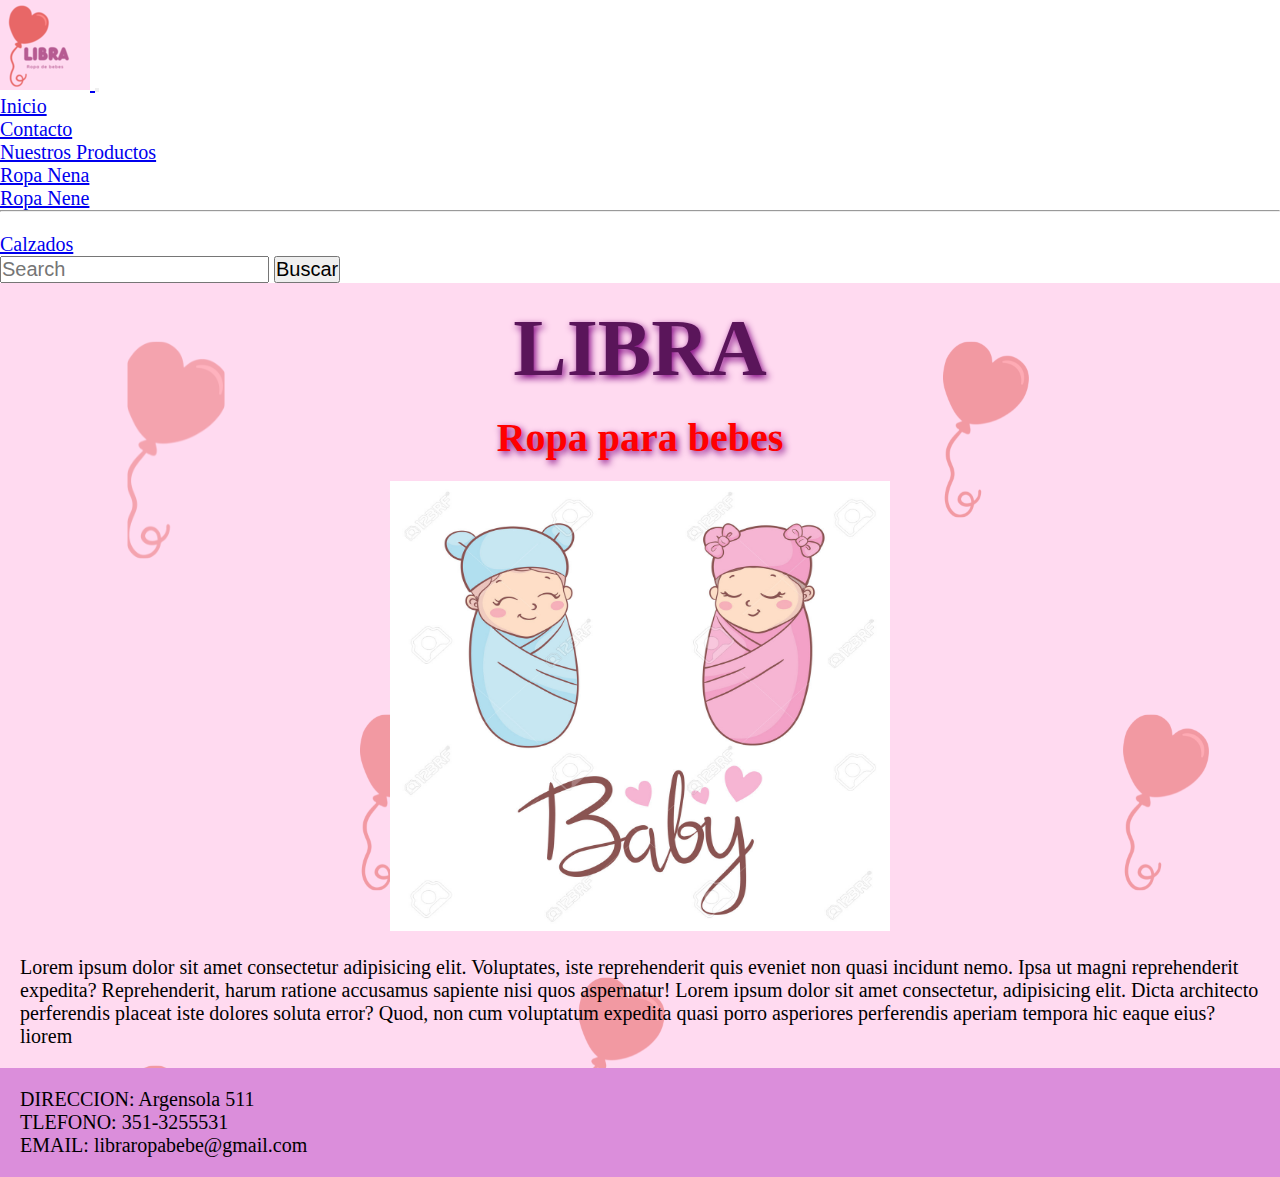
==== index.html @ 31874043 "inicio del proyecto" ====
<!DOCTYPE html>
<html lang="en">

<head>
    <meta charset="UTF-8">
    <meta name="viewport" content="width=device-width, initial-scale=1.0">
    <link href="https://cdn.jsdelivr.net/npm/bootstrap@5.3.2/dist/css/bootstrap.min.css" rel="stylesheet"
        integrity="sha384-T3c6CoIi6uLrA9TneNEoa7RxnatzjcDSCmG1MXxSR1GAsXEV/Dwwykc2MPK8M2HN" crossorigin="anonymous">
    <link rel="stylesheet" href="./css/styles.css">
    <title>Document</title>
</head>

<body>
    <header>
        <nav class="navbar navbar-expand-lg bg-body-tertiary border-bottom border-black">
            <div class="container-fluid">
                <a class="navbar-brand" href="./index.html">
                    <img src="./imagenes/libra (2).png">
                </a>
                <button class="navbar-toggler" type="button" data-bs-toggle="collapse"
                    data-bs-target="#navbarSupportedContent" aria-controls="navbarSupportedContent"
                    aria-expanded="false" aria-label="Toggle navigation">
                    <span class="navbar-toggler-icon"></span>
                </button>
                <div class="collapse navbar-collapse" id="navbarSupportedContent">
                    <ul class="navbar-nav me-auto mb-2 mb-lg-0">
                        <li class="nav-item">
                            <a class="nav-link active" aria-current="page" href="./index.html">Inicio</a>
                        </li>
                        <li class="nav-item">
                            <a class="nav-link" href="./pages/contacto.html">Contacto</a>
                        </li>
                        <li class="nav-item dropdown">
                            <a class="nav-link dropdown-toggle" href="#" role="button" data-bs-toggle="dropdown"
                                aria-expanded="false">
                                Nuestros Productos
                            </a>
                            <ul class="dropdown-menu">
                                <li><a class="dropdown-item" href="./pages/ropa nena.html">Ropa Nena</a></li>
                                <li><a class="dropdown-item" href="./pages/ropa nene.html">Ropa Nene</a></li>
                                <li>
                                    <hr class="dropdown-divider">
                                </li>
                                <li><a class="dropdown-item" href="./pages/calzados.html">Calzados</a></li>
                            </ul>
                        </li>

                    </ul>
                    <form class="d-flex" role="search">
                        <input class="form-control me-2" type="search" placeholder="Search" aria-label="Search">
                        <button class="btn btn-outline-success" type="submit">Buscar</button>
                    </form>
                </div>
            </div>
        </nav>
    </header>
    <main class="fondo">
        <section class="conteiner portada">
            <h1 class="portada-titulo">
                LIBRA 
            </h1>
            <h2 class="portada-subtitulo">Ropa para bebes</h2>
            <div>
                <img class="portada-imagen" src="./imagenes/bebes.jpg">
            </div>
            <div clas="portada descripcion">
                Lorem ipsum dolor sit amet consectetur adipisicing elit. Voluptates, iste reprehenderit quis eveniet non
                quasi incidunt nemo. Ipsa ut magni reprehenderit expedita? Reprehenderit, harum ratione accusamus
                sapiente nisi quos aspernatur! Lorem ipsum dolor sit amet consectetur, adipisicing elit. Dicta
                architecto perferendis placeat iste dolores soluta error? Quod, non cum voluptatum expedita quasi porro
                asperiores perferendis aperiam tempora hic eaque eius? liorem

            </div>
        </section>
    </main>
    <footer class="footer">
        <li>
            <ul>DIRECCION: Argensola 511</ul>
            <ul>TLEFONO: 351-3255531</ul>
            <ul>EMAIL: libraropabebe@gmail.com</ul>
        </li>
    </footer>
    <script src="https://cdn.jsdelivr.net/npm/bootstrap@5.3.2/dist/js/bootstrap.bundle.min.js"
        integrity="sha384-C6RzsynM9kWDrMNeT87bh95OGNyZPhcTNXj1NW7RuBCsyN/o0jlpcV8Qyq46cDfL"
        crossorigin="anonymous"></script>
</body>

</html>
---- css/styles.css ----
* {
    margin: 0;
    padding: 0;
    box-sizing: border-box;
    font-size: 20px;
}

.fondo {
    background-image: url(../imagenes/fondo.png);
    background-image: no-repeat;
}

.portada {
    gap: 1rem;
    padding: 1rem;
    display: flex;
    flex-direction: column;
    justify-content: center;
    align-items: center;
}

.portada-titulo {
    color: rgb(90, 21, 90);
    text-shadow: 2px 3px 7px purple;
    font-weight: bold;
    font-size: 2rem;
}

.portada-subtitulo{
    color: red;
    text-shadow: 2px 3px 7px purple;
    font-weight: bold;
    font-size: 1rem;
}

@media (min-width:1200px){
    .portada-titulo{
        font-size: 4rem;
    }
}
@media (min-width:1200px){
    .portada-subtitulo{
        font-size: 2rem;
    }
}

.portada-imagen {
    width: 210px;
    height: 200px;
}

@media (min-width:1200px){
    .portada-imagen{
        width: 500px;
        height: 450px;  
    }
}

.portada-imagen {
    text-align: justify;
}


/* formulario */

.titulo{
    color: red;
    text-shadow: 2px 3px 7px purple;
    font-weight: bold;
    text-align: center;
}
.formulario {
    font-size: 1em;
    padding-left: 1rem;
    color: black;
    text-shadow: 2px 3px 8px white;
}
    .formulario-lista {
        padding: 1rem;
        display: flex;
        flex-direction: column;
        align-items: center;
        gap: 1rem;
        color: black;
        text-shadow: 2px 3px 8px white;
    }



@media (min-width:1200px) {
    .formulario {
        font-size: 1.5rem;
    }}
    @media (min-width:1200px) {
        .formulario-lista {
            display: grid;
            grid-template-columns: 1fr 1fr;
            grid-template-rows: 1fr 1fr;
        }}

        /* &-imagen {
            display: flex;
            flex-direction: row;
            justify-content: space-evenly;
            align-items: center;
            padding: 1rem 1rem 1rem;
            background-image: linear-gradient(45deg, rgb(34, 33, 33), rgb(163, 161, 161), rgb(34, 33, 33));
        }
    } */






/* FOOTER */
/* .footer{
    background-color: rgb(48, 45, 45);
    color:white;
} */
.footer {
    background-color: rgba(189, 49, 189, 0.548);
    color: black;
    border-top: 2px;
    padding: 1rem;
    font-size: 12px;
    list-style-type: none;
}
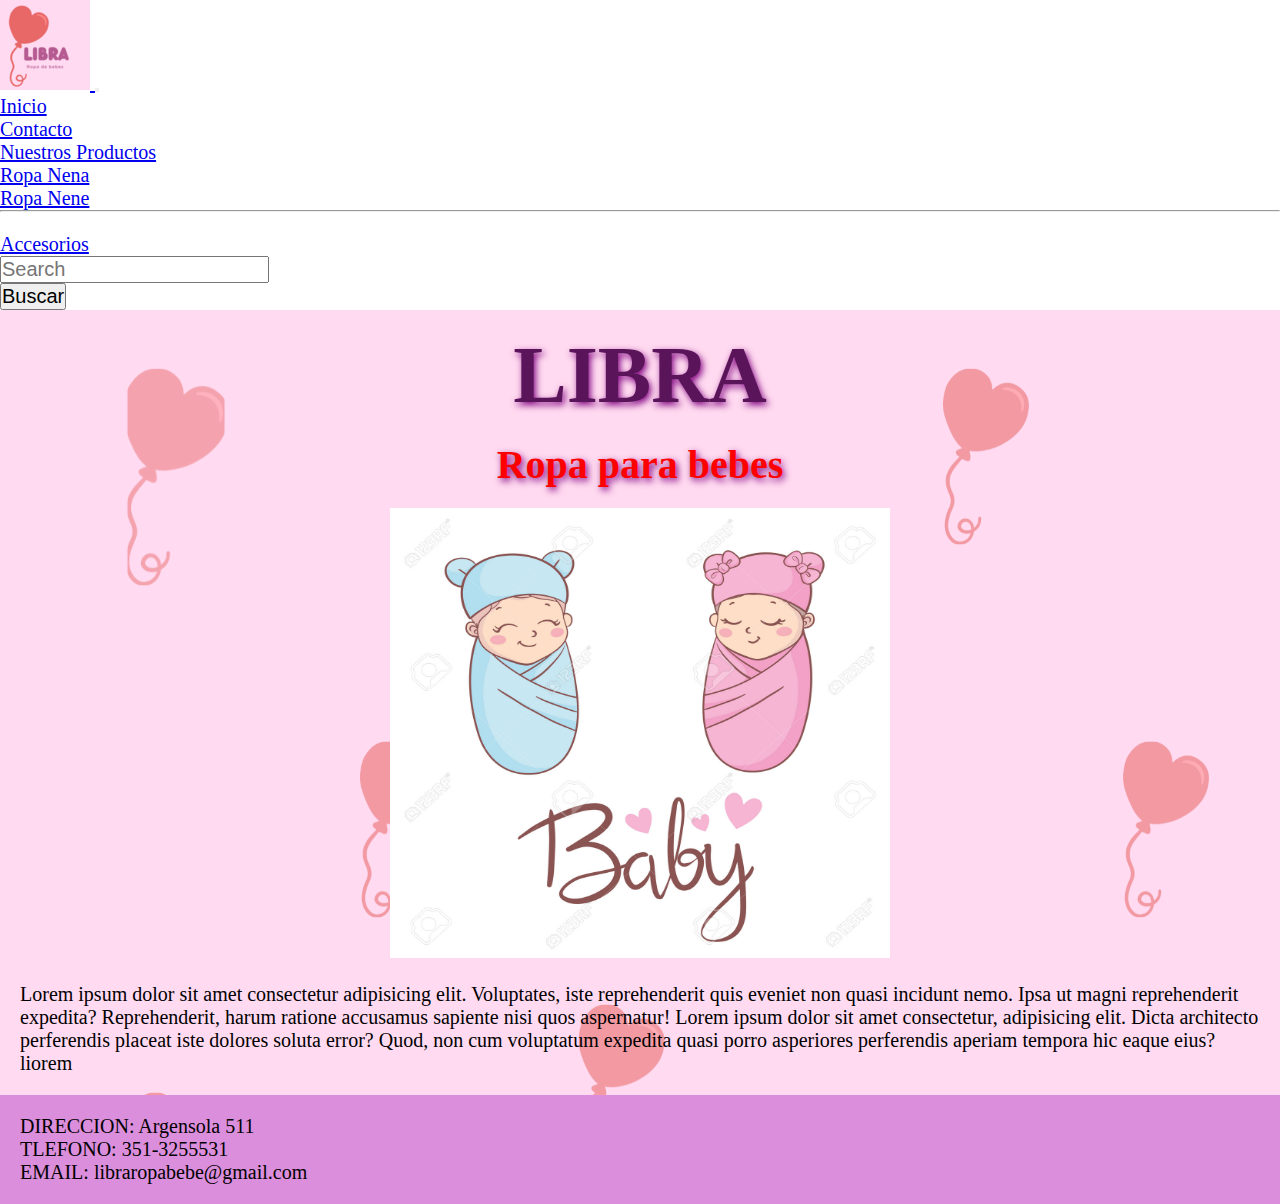
==== commit ffd43408: "accesorios" ====
--- a/index.html
+++ b/index.html
@@ -6,7 +6,7 @@
     <meta name="viewport" content="width=device-width, initial-scale=1.0">
     <link href="https://cdn.jsdelivr.net/npm/bootstrap@5.3.2/dist/css/bootstrap.min.css" rel="stylesheet"
         integrity="sha384-T3c6CoIi6uLrA9TneNEoa7RxnatzjcDSCmG1MXxSR1GAsXEV/Dwwykc2MPK8M2HN" crossorigin="anonymous">
-    <link rel="stylesheet" href="./css/styles.css">
+    <link rel="stylesheet" href="./css/style.css">
     <title>Document</title>
 </head>
 
@@ -41,7 +41,7 @@
                                 <li>
                                     <hr class="dropdown-divider">
                                 </li>
-                                <li><a class="dropdown-item" href="./pages/calzados.html">Calzados</a></li>
+                                <li><a class="dropdown-item" href="./pages/Accesorios.html">Accesorios</a></li>
                             </ul>
                         </li>
 
--- a/css/style.css
+++ b/css/style.css
@@ -0,0 +1,317 @@
+* {
+  margin: 0;
+  padding: 0;
+  box-sizing: border-box;
+  font-size: 20px;
+}
+
+.fondo {
+  background-image: url(../imagenes/fondo.png);
+  background-image: no-repeat;
+}
+
+.btn {
+  display: flex;
+  flex-direction: column;
+  justify-content: center;
+  align-items: center;
+}
+
+.footer {
+  background-color: rgba(189, 49, 189, 0.548);
+  color: black;
+  border-top: 2px;
+  padding: 1rem;
+  font-size: 12px;
+  list-style-type: none;
+}
+
+.portada {
+  gap: 1rem;
+  padding: 1rem;
+  display: flex;
+  flex-direction: column;
+  justify-content: center;
+  align-items: center;
+}
+
+.portada-titulo {
+  color: rgb(90, 21, 90);
+  text-shadow: 2px 3px 7px purple;
+  font-weight: bold;
+  font-size: 2rem;
+}
+
+.portada-subtitulo {
+  color: red;
+  text-shadow: 2px 3px 7px purple;
+  font-weight: bold;
+  font-size: 1rem;
+}
+
+@media (min-width: 1200px) {
+  .portada-titulo {
+    font-size: 4rem;
+  }
+}
+@media (min-width: 1200px) {
+  .portada-subtitulo {
+    font-size: 2rem;
+  }
+}
+.portada-imagen {
+  width: 210px;
+  height: 200px;
+}
+
+@media (min-width: 1200px) {
+  .portada-imagen {
+    width: 500px;
+    height: 450px;
+  }
+}
+.portada-imagen {
+  text-align: justify;
+}
+
+.titulo {
+  color: red;
+  text-shadow: 2px 3px 7px purple;
+  font-weight: bold;
+  text-align: center;
+}
+
+.formulario {
+  font-size: 1em;
+  padding-left: 1rem;
+  color: black;
+  text-shadow: 2px 3px 8px white;
+}
+.formulario-lista {
+  padding: 1rem;
+  display: flex;
+  flex-direction: column;
+  align-items: center;
+  gap: 1rem;
+  color: black;
+  text-shadow: 2px 3px 8px white;
+}
+
+@media (min-width: 1200px) {
+  .formulario {
+    font-size: 1.5rem;
+  }
+}
+@media (min-width: 1200px) {
+  .formulario-lista {
+    display: grid;
+    grid-template-columns: 1fr 1fr;
+    grid-template-rows: 1fr 1fr;
+  }
+}
+.compra {
+  display: flex;
+  flex-direction: column;
+  justify-content: center;
+}
+
+.tarjeta {
+  border: 1px solid #ddd;
+  border-radius: 8px;
+  overflow: hidden;
+  margin: 20px;
+  width: 300px;
+  box-shadow: 0 4px 10px rgba(17, 17, 17, 0.1);
+  background-color: #fff;
+  display: flex;
+  flex-direction: column;
+  justify-content: center;
+  align-items: center;
+}
+.tarjeta img {
+  width: 200px;
+  height: 200px;
+  object-fit: cover;
+  text-align: center;
+}
+.tarjeta h2 {
+  text-align: center;
+  margin: 10px 0;
+  color: rgb(129, 22, 40);
+}
+.tarjeta p {
+  padding: 0 15px;
+  text-align: justify;
+}
+.tarjeta precio {
+  text-align: center;
+  font-size: 1.5rem;
+  color: rgb(179, 9, 9);
+  margin: 10px 0;
+}
+.tarjeta button {
+  display: block;
+  width: 100%;
+  padding: 10px;
+  background-color: rgb(87, 4, 87);
+  color: #fff;
+  border: none;
+  border-radius: 5px;
+  cursor: pointer;
+  font-size: 1em;
+}
+
+.button:hover {
+  transform: scale(1.08);
+  transition-duration: 1s;
+  transition-property: all;
+  transition-timing-function: ease;
+}
+
+@media (min-width: 1000px) {
+  .compra {
+    display: grid;
+    justify-items: center;
+    align-items: center;
+    grid-template-columns: 1fr 1fr 1fr;
+    grid-template-rows: 1fr 1fr;
+  }
+}
+.compra {
+  display: flex;
+  flex-direction: column;
+  justify-content: center;
+}
+
+.tarjeta {
+  border: 1px solid #ddd;
+  border-radius: 8px;
+  overflow: hidden;
+  margin: 20px;
+  width: 300px;
+  box-shadow: 0 4px 10px rgba(17, 17, 17, 0.1);
+  background-color: #fff;
+  display: flex;
+  flex-direction: column;
+  justify-content: center;
+  align-items: center;
+}
+.tarjeta img {
+  width: 200px;
+  height: 200px;
+  object-fit: cover;
+  text-align: center;
+}
+.tarjeta h2 {
+  text-align: center;
+  margin: 10px 0;
+  color: rgb(129, 22, 40);
+}
+.tarjeta p {
+  padding: 0 15px;
+  text-align: justify;
+}
+.tarjeta precio {
+  text-align: center;
+  font-size: 1.5rem;
+  color: rgb(179, 9, 9);
+  margin: 10px 0;
+}
+.tarjeta button {
+  display: block;
+  width: 100%;
+  padding: 10px;
+  background-color: rgb(87, 4, 87);
+  color: #fff;
+  border: none;
+  border-radius: 5px;
+  cursor: pointer;
+  font-size: 1em;
+}
+
+.button:hover {
+  transform: scale(1.08);
+  transition-duration: 1s;
+  transition-property: all;
+  transition-timing-function: ease;
+}
+
+@media (min-width: 1000px) {
+  .compra {
+    display: grid;
+    justify-items: center;
+    align-items: center;
+    grid-template-columns: 1fr 1fr 1fr;
+    grid-template-rows: 1fr 1fr;
+  }
+}
+.compra {
+  display: flex;
+  flex-direction: column;
+  justify-content: center;
+}
+
+.tarjeta {
+  border: 1px solid #ddd;
+  border-radius: 8px;
+  overflow: hidden;
+  margin: 20px;
+  width: 300px;
+  box-shadow: 0 4px 10px rgba(17, 17, 17, 0.1);
+  background-color: #fff;
+  display: flex;
+  flex-direction: column;
+  justify-content: center;
+  align-items: center;
+}
+.tarjeta img {
+  width: 200px;
+  height: 200px;
+  object-fit: cover;
+  text-align: center;
+}
+.tarjeta h2 {
+  text-align: center;
+  margin: 10px 0;
+  color: rgb(129, 22, 40);
+}
+.tarjeta p {
+  padding: 0 15px;
+  text-align: justify;
+}
+.tarjeta precio {
+  text-align: center;
+  font-size: 1.5rem;
+  color: rgb(179, 9, 9);
+  margin: 10px 0;
+}
+.tarjeta button {
+  display: block;
+  width: 100%;
+  padding: 10px;
+  background-color: rgb(87, 4, 87);
+  color: #fff;
+  border: none;
+  border-radius: 5px;
+  cursor: pointer;
+  font-size: 1em;
+}
+
+.button:hover {
+  transform: scale(1.08);
+  transition-duration: 1s;
+  transition-property: all;
+  transition-timing-function: ease;
+}
+
+@media (min-width: 1000px) {
+  .compra {
+    display: grid;
+    justify-items: center;
+    align-items: center;
+    grid-template-columns: 1fr 1fr 1fr;
+    grid-template-rows: 1fr 1fr;
+  }
+}
+
+/*# sourceMappingURL=style.css.map */
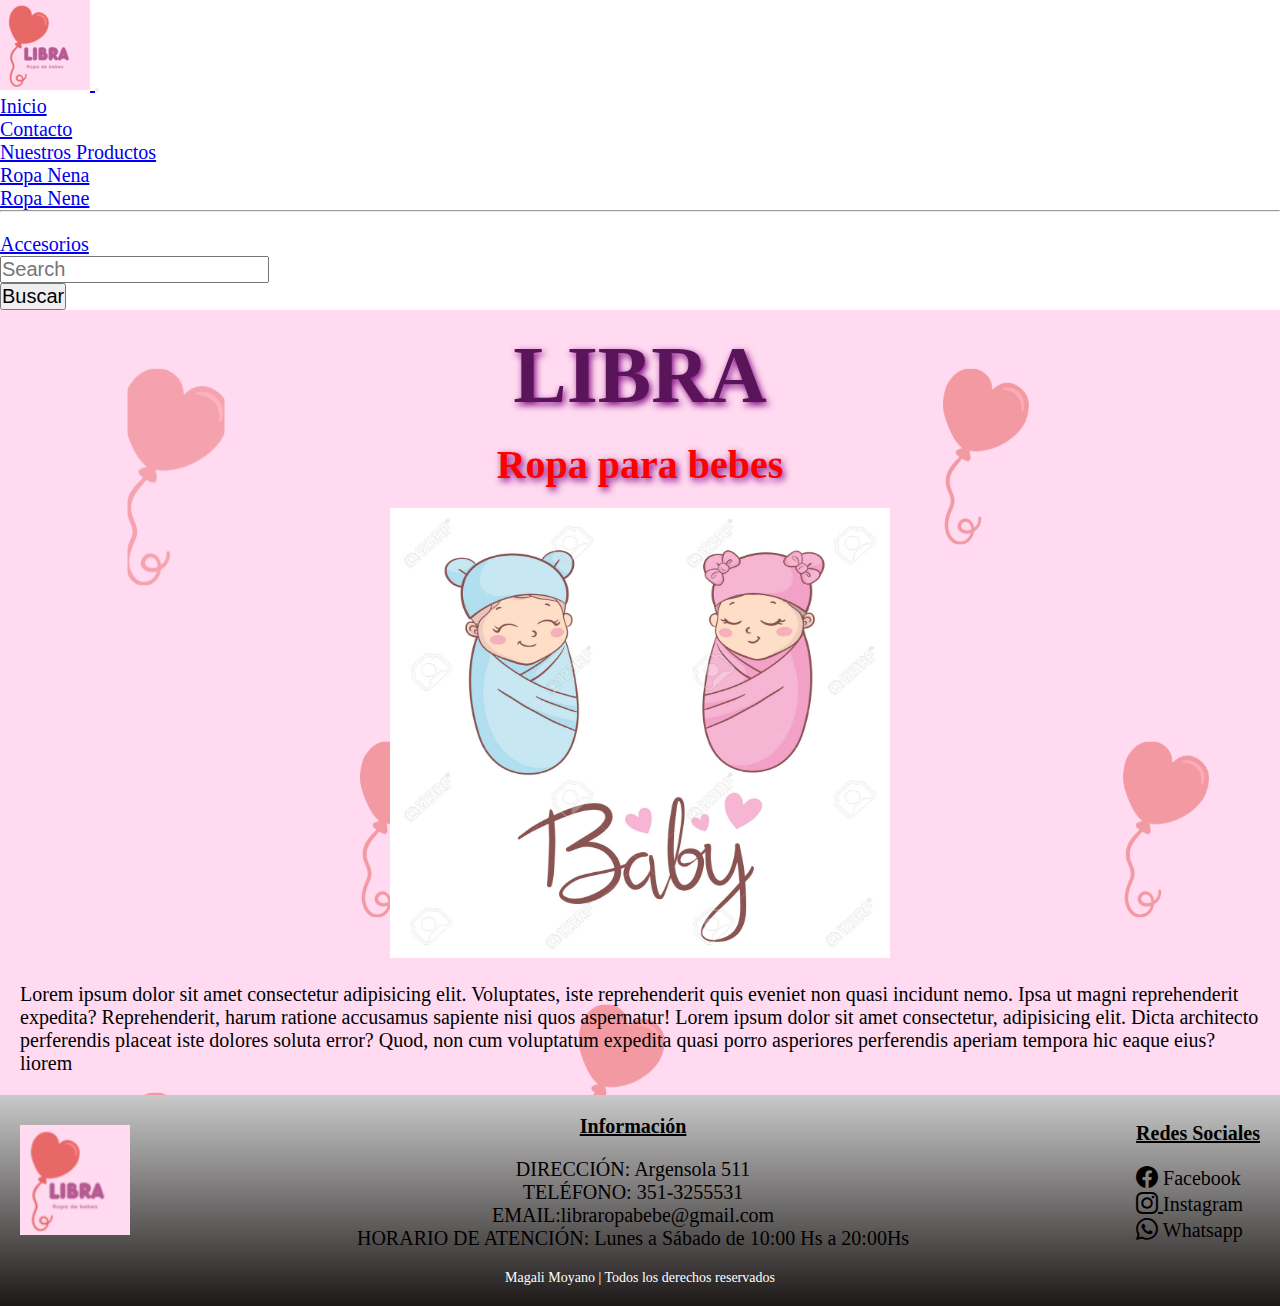
==== commit 4b34b7bc: "midificacion" ====
--- a/index.html
+++ b/index.html
@@ -6,7 +6,8 @@
     <meta name="viewport" content="width=device-width, initial-scale=1.0">
     <link href="https://cdn.jsdelivr.net/npm/bootstrap@5.3.2/dist/css/bootstrap.min.css" rel="stylesheet"
         integrity="sha384-T3c6CoIi6uLrA9TneNEoa7RxnatzjcDSCmG1MXxSR1GAsXEV/Dwwykc2MPK8M2HN" crossorigin="anonymous">
-    <link rel="stylesheet" href="./css/style.css">
+        <link rel="stylesheet" href="https://cdn.jsdelivr.net/npm/bootstrap-icons@1.11.3/font/bootstrap-icons.min.css">
+        <link rel="stylesheet" href="./css/style.css">
     <title>Document</title>
 </head>
 
@@ -74,12 +75,32 @@
         </section>
     </main>
     <footer class="footer">
-        <li>
-            <ul>DIRECCION: Argensola 511</ul>
-            <ul>TLEFONO: 351-3255531</ul>
-            <ul>EMAIL: libraropabebe@gmail.com</ul>
-        </li>
-    </footer>
+        <div class="container footer-wrapper">
+            <div> <img class="logo" src="./imagenes/libra (2).png" alt="logo">
+            </div>
+            <div class="footer-info">
+                <h4>Información</h4>
+                <p> DIRECCIÓN: Argensola 511</p>
+                <p> TELÉFONO: 351-3255531</p>
+                <p> EMAIL:libraropabebe@gmail.com</p>
+                <p>HORARIO DE ATENCIÓN: Lunes a Sábado de 10:00 Hs a 20:00Hs</p>
+            </div>
+            <div class="footer-redes">
+                <h4>Redes Sociales</h4>
+                <ul class="redes2">
+                    <li> <a href= "https://www.facebook.com/"
+                            target="_blank"> <i class="bi bi-facebook"></i></a> Facebook</li>
+                    <li> <a href="https://www.instagram.com/" target="_blank"> <i
+                                class="bi bi-instagram"></i> </a>
+                        Instagram</li>
+                    <li> <a href="https://www.whatsapp.com/" target="_blank"> <i class="bi bi-whatsapp"></i></a> Whatsapp
+                    </li>
+                </ul>
+            </div>
+        </div>
+        <p class="footer-copy">
+            Magali Moyano | Todos los derechos reservados
+        </p>
     <script src="https://cdn.jsdelivr.net/npm/bootstrap@5.3.2/dist/js/bootstrap.bundle.min.js"
         integrity="sha384-C6RzsynM9kWDrMNeT87bh95OGNyZPhcTNXj1NW7RuBCsyN/o0jlpcV8Qyq46cDfL"
         crossorigin="anonymous"></script>
--- a/css/style.css
+++ b/css/style.css
@@ -1,3 +1,4 @@
+@charset "UTF-8";
 * {
   margin: 0;
   padding: 0;
@@ -18,14 +19,82 @@
 }
 
 .footer {
-  background-color: rgba(189, 49, 189, 0.548);
+  background-image: linear-gradient(rgb(201, 201, 201), rgb(29, 24, 24));
   color: black;
   border-top: 2px;
   padding: 1rem;
-  font-size: 12px;
+  font-size: 5px;
+}
+.footer-lista {
+  display: flex;
+  flex-direction: column;
+  justify-content: center;
+  align-items: center;
+  gap: 0.1rem;
+  color: black;
+}
+.footer-info {
+  display: flex;
+  flex-direction: column;
+  align-items: center;
+  font-size: 2rem;
+  text-align: justify;
+}
+.footer-redes {
+  display: flex;
+  flex-direction: column;
+  justify-content: center;
+}
+.footer-copy {
+  text-align: center;
+  margin-top: 1rem;
+  border-top: 2px;
+  font-size: 0.7rem;
+  color: white;
+}
+
+.footer-redes ul li a i {
+  font-size: 1.1rem;
+}
+
+.footer-redes ul li a {
+  color: black;
+}
+
+.footer-wrapper {
+  display: flex;
+  flex-direction: column;
+  align-items: center;
+  gap: 1.3rem;
+  border-top: 2px;
+}
+
+footer-wrapper h4,
+footer-wrapper p {
+  text-align: center;
+}
+
+.footer-wrapper h4 {
+  font-size: 1.1 rem;
+  text-decoration: underline;
+  margin-bottom: 1rem;
+  color: black;
+}
+
+.logo {
+  width: 110px;
+}
+
+.redes2 {
   list-style-type: none;
 }
 
+@media (min-width: 1000px) {
+  .footer-wrapper {
+    flex-direction: row;
+    justify-content: space-between;
+  }
+}
 .portada {
   gap: 1rem;
   padding: 1rem;
@@ -106,6 +175,83 @@
   .formulario-lista {
     display: grid;
     grid-template-columns: 1fr 1fr;
+    grid-template-rows: 1fr 1fr;
+  }
+}
+.compra {
+  display: flex;
+  flex-direction: column;
+  justify-content: center;
+}
+
+.tarjeta {
+  border: 1px solid #ddd;
+  border-radius: 8px;
+  overflow: hidden;
+  margin: 20px;
+  width: 300px;
+  box-shadow: 0 4px 10px rgba(17, 17, 17, 0.1);
+  background-color: #fff;
+  display: flex;
+  flex-direction: column;
+  justify-content: center;
+  align-items: center;
+}
+.tarjeta img {
+  width: 200px;
+  height: 200px;
+  object-fit: cover;
+  text-align: center;
+}
+.tarjeta h2 {
+  text-align: center;
+  margin: 10px 0;
+  color: rgb(129, 22, 40);
+  font-weight: bold; /* Se corrigió la coma aquí */
+}
+.tarjeta p {
+  padding: 0 15px;
+  text-align: justify;
+}
+.tarjeta .precio {
+  text-align: center;
+  font-size: 1.5rem;
+  color: rgb(235, 50, 50);
+  margin: 10px 0;
+  font-weight: bold;
+}
+.tarjeta .button {
+  display: block;
+  width: 100%;
+  padding: 10px;
+  background-color: rgb(110, 54, 110);
+  color: #fff;
+  border: none;
+  border-radius: 5px;
+  cursor: pointer;
+  font-size: 1em;
+}
+
+.img:hover {
+  transform: scale(1.12);
+  transition-property: all;
+  transition-duration: 1s;
+}
+
+.button:hover {
+  transform: scale(1.05);
+  transition-duration: 1s;
+  transition-property: all;
+  transition-timing-function: ease;
+  background-color: rgb(83, 7, 83);
+}
+
+@media (min-width: 1000px) {
+  .compra {
+    display: grid;
+    justify-items: center;
+    align-items: center;
+    grid-template-columns: 1fr 1fr 1fr;
     grid-template-rows: 1fr 1fr;
   }
 }
@@ -245,73 +391,5 @@
     grid-template-rows: 1fr 1fr;
   }
 }
-.compra {
-  display: flex;
-  flex-direction: column;
-  justify-content: center;
-}
-
-.tarjeta {
-  border: 1px solid #ddd;
-  border-radius: 8px;
-  overflow: hidden;
-  margin: 20px;
-  width: 300px;
-  box-shadow: 0 4px 10px rgba(17, 17, 17, 0.1);
-  background-color: #fff;
-  display: flex;
-  flex-direction: column;
-  justify-content: center;
-  align-items: center;
-}
-.tarjeta img {
-  width: 200px;
-  height: 200px;
-  object-fit: cover;
-  text-align: center;
-}
-.tarjeta h2 {
-  text-align: center;
-  margin: 10px 0;
-  color: rgb(129, 22, 40);
-}
-.tarjeta p {
-  padding: 0 15px;
-  text-align: justify;
-}
-.tarjeta precio {
-  text-align: center;
-  font-size: 1.5rem;
-  color: rgb(179, 9, 9);
-  margin: 10px 0;
-}
-.tarjeta button {
-  display: block;
-  width: 100%;
-  padding: 10px;
-  background-color: rgb(87, 4, 87);
-  color: #fff;
-  border: none;
-  border-radius: 5px;
-  cursor: pointer;
-  font-size: 1em;
-}
-
-.button:hover {
-  transform: scale(1.08);
-  transition-duration: 1s;
-  transition-property: all;
-  transition-timing-function: ease;
-}
-
-@media (min-width: 1000px) {
-  .compra {
-    display: grid;
-    justify-items: center;
-    align-items: center;
-    grid-template-columns: 1fr 1fr 1fr;
-    grid-template-rows: 1fr 1fr;
-  }
-}
 
 /*# sourceMappingURL=style.css.map */
